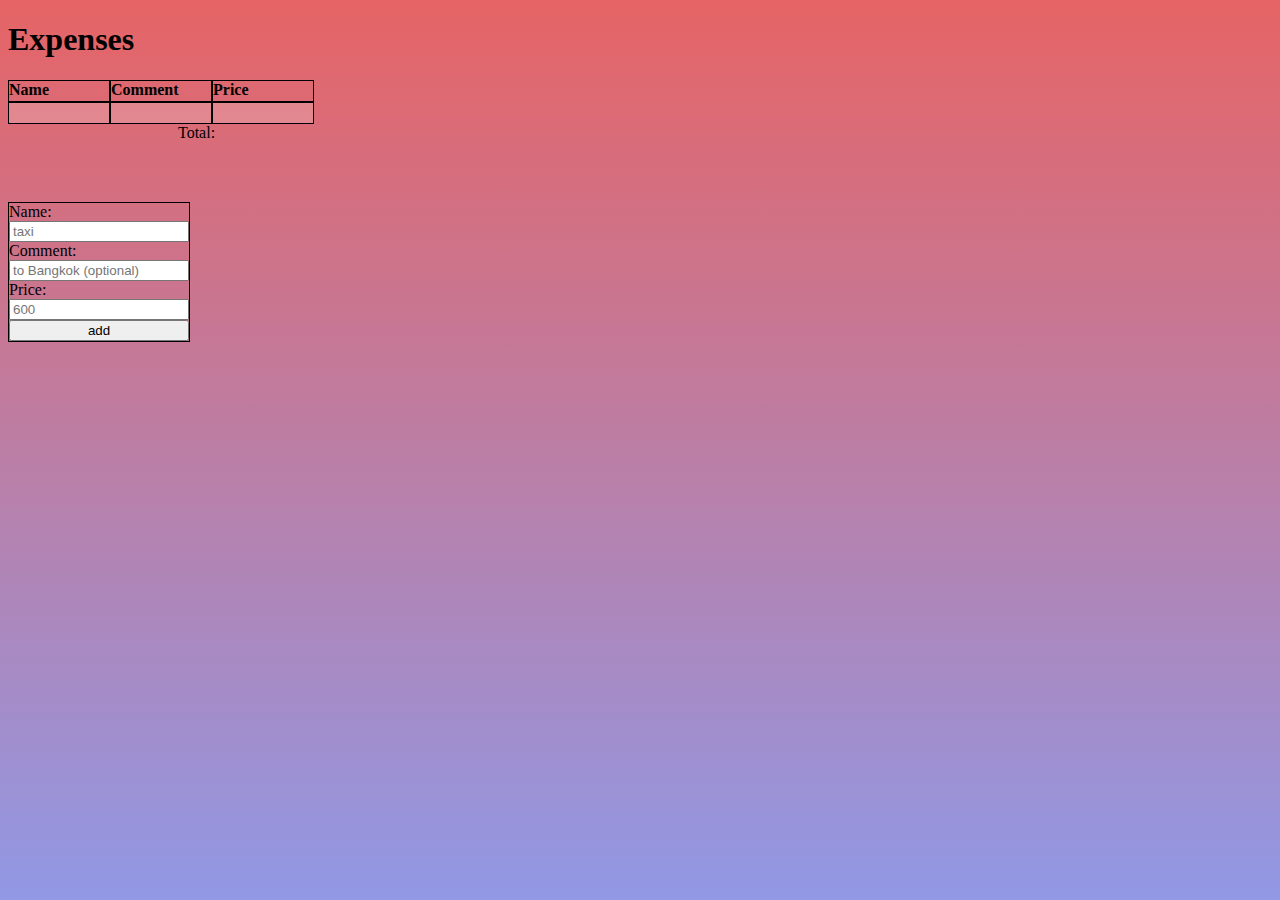
==== money/index.html @ 299e4f4c "new" ====
<!DOCTYPE html>
<html>
	<head>
	   <link rel="stylesheet" href="style.css">
      <script src="script.js"></script>
      <meta charset="UTF-8">
		<title>Notes of money</title>
	</head>
	<body>
		<h1>Expenses</h1>
		
		<div id="container">
			<div class="firstrow">
				<div class="column">Name</div>
				<div class="column">Comment</div>
				<div class="column">Price</div>
			</div>
		</div>
		
		<div id="examplerow" class="examplerow">
			<div class="column"></div>
			<div class="column"></div>
			<div class="column"></div>
		</div>
		
		<div class="total">
			Total:<div id="total"></div>
		</div>
		
		<div id="input">
				   <label for="">Name:</label>
				   <input type="text" id="inname" placeholder="taxi">
				   <label for="">Comment:</label>
				   <input type="text" id="incomment" placeholder="to Bangkok (optional)">
				   <label for="">Price:</label>
				   <input type="number" id="inprice" placeholder="600">
				  <input type="submit" value="add" onclick="add()">
		</div>
		
	</body>
</html>
---- money/style.css ----
html {
	height: 100%;
}

body {
	background: linear-gradient(#e66465, #9198e5);
	background-repeat: no-repeat;
}
#container {
	display: table;
}
.column {
	display: table-cell;
	width: 100px;
	height: 20px;
	border: 1px solid black;
}
.row {
	display: table-row;
	text-transform: lowercase;
	background-color: rgba(255, 255, 255, 0.2);
}
.examplerow {
	display: table-row;
	background-color: rgba(255, 255, 255, 0.2);
	color:grey;
}
.firstrow {
	display: table-row;
	font-weight: bolder;
}
#input {
	border: 1px solid black;
	width: 180px;
	margin-top: 60px;
	display: flex;
	flex-direction: column;
}
.total {
	display: flex;
	margin-left: 170px;
}
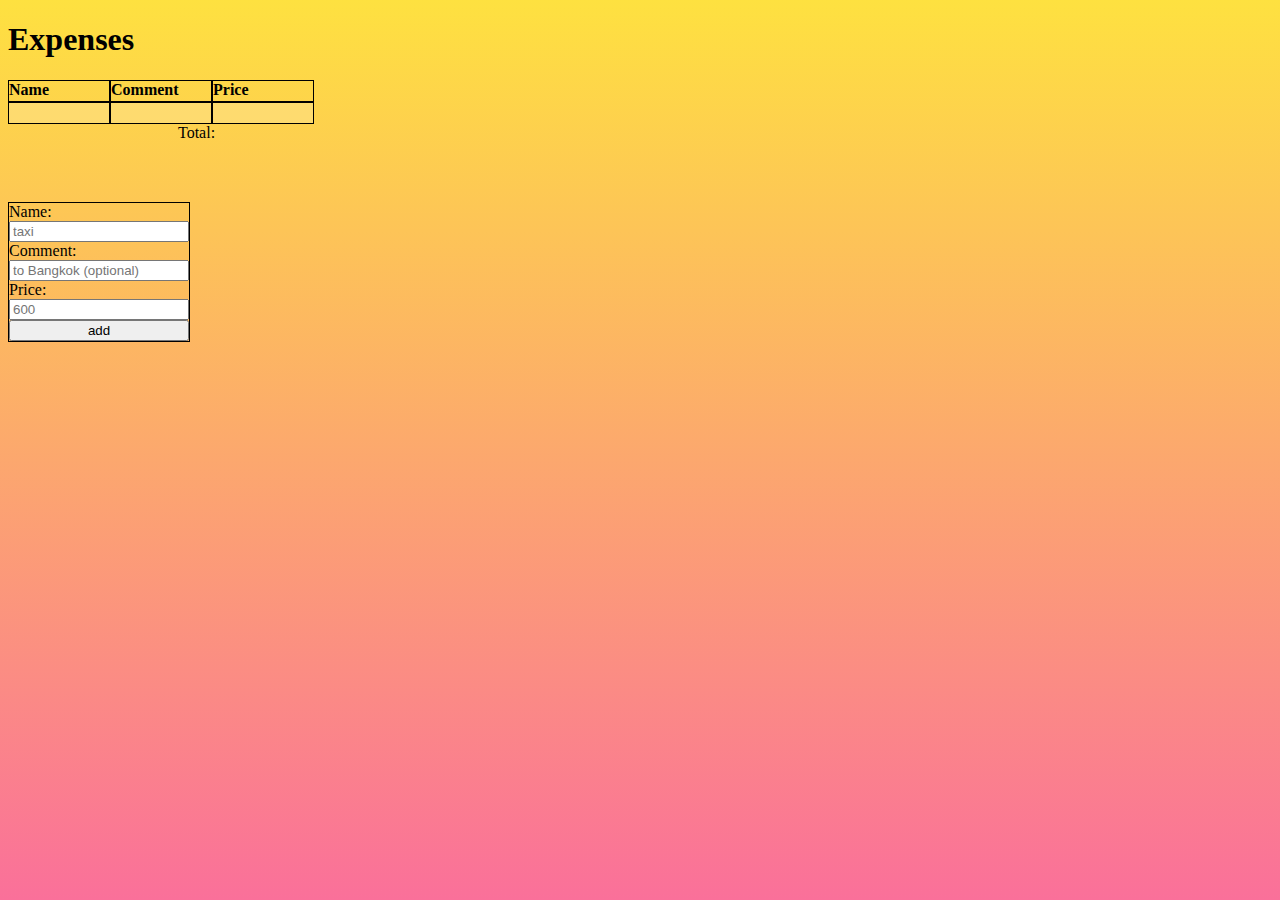
==== commit 799bae5b: "main page" ====
--- a/money/index.html
+++ b/money/index.html
@@ -1,9 +1,9 @@
 <!DOCTYPE html>
 <html>
 	<head>
-	   <link rel="stylesheet" href="style.css">
-      <script src="script.js"></script>
-      <meta charset="UTF-8">
+	    <link rel="stylesheet" href="style.css">
+        <script src="script.js"></script>
+        <meta charset="UTF-8">
 		<title>Notes of money</title>
 	</head>
 	<body>
--- a/money/style.css
+++ b/money/style.css
@@ -3,7 +3,7 @@
 }
 
 body {
-	background: linear-gradient(#e66465, #9198e5);
+	background: linear-gradient(#fee140, #fa709a);
 	background-repeat: no-repeat;
 }
 #container {
